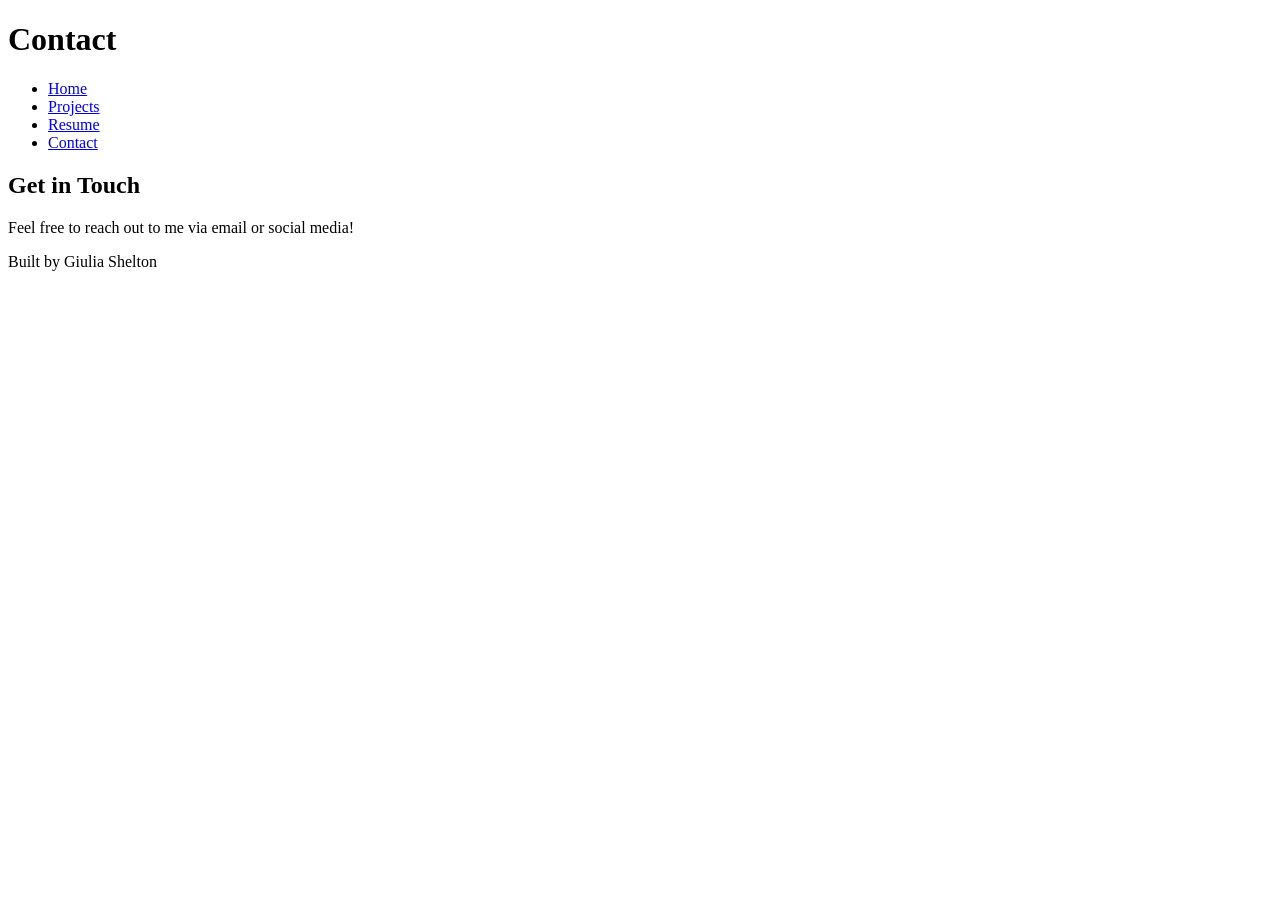
==== about.html @ c9b2aca4 "code along finished" ====
<!DOCTYPE html>
<html lang="en">
<head>
    <meta charset="UTF-8">
    <meta name="viewport" content="width=device-width, initial-scale=1.0">
    <title>Contact | My First Portfolio</title>
    <link rel="stylesheet" href="styles.css">
</head>

<body>

    <header>
        <h1>Contact</h1>
    </header>

    <nav>
        <ul>
            <li><a href="index.html">Home</a></li>
            <li><a href="projects.html">Projects</a></li>
            <li><a href="resume.html">Resume</a></li>
            <li><a href="contact.html">Contact</a></li>
        </ul>
    </nav>

    <main>
        <section>
            <h2>Get in Touch</h2>
            <p>Feel free to reach out to me via email or social media!</p>
        </section>
    </main>

    <footer>
        <p>Built by Giulia Shelton</p>
    </footer>

</body>
</html>
---- styles.css ----
/* CSS by Giulia Shelton */
/* Color Palette */
deep black=#05080D
slate blue=#65768C
steel blue=#263640
burnt orange=#BF5B40
earth=#733917
*/

/* GLOBAL (base) MOBILE FIRST */
body {
    background-color: #05080D;
}
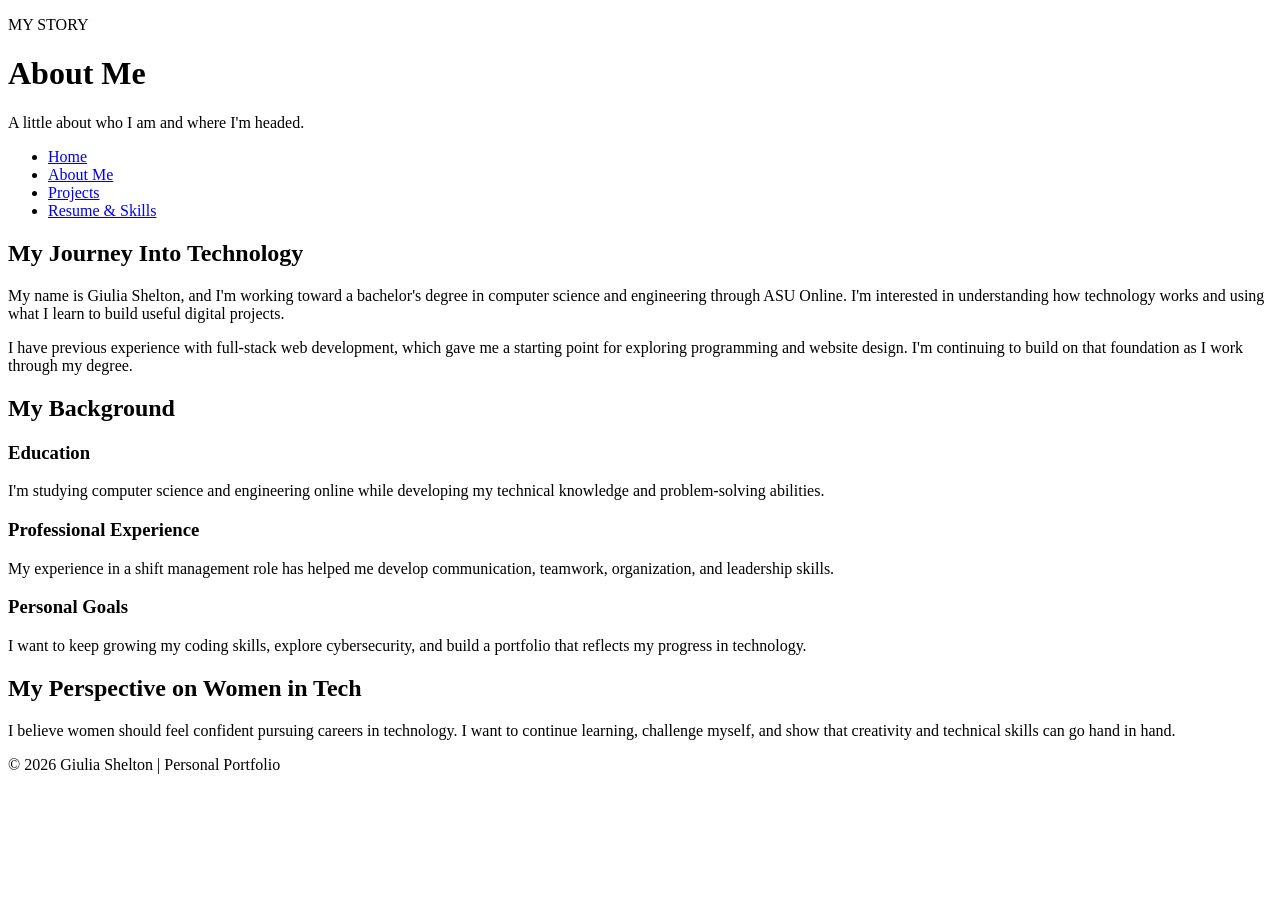
==== commit e8d810eb: "Add personal background and career goals" ====
--- a/about.html
+++ b/about.html
@@ -1,38 +1,92 @@
+
 <!DOCTYPE html>
 <html lang="en">
 <head>
     <meta charset="UTF-8">
     <meta name="viewport" content="width=device-width, initial-scale=1.0">
-    <title>Contact | My First Portfolio</title>
+    <meta name="description" content="Learn about Giulia Shelton's background, education, and goals in technology.">
+    <title>About Me | Giulia Shelton</title>
     <link rel="stylesheet" href="styles.css">
 </head>
-
 <body>
-
     <header>
-        <h1>Contact</h1>
+        <p class="eyebrow">MY STORY</p>
+        <h1>About Me</h1>
+        <p class="tagline">A little about who I am and where I'm headed.</p>
     </header>
 
-    <nav>
+    <nav aria-label="Main navigation">
         <ul>
             <li><a href="index.html">Home</a></li>
+            <li><a href="about.html" aria-current="page">About Me</a></li>
             <li><a href="projects.html">Projects</a></li>
-            <li><a href="resume.html">Resume</a></li>
-            <li><a href="contact.html">Contact</a></li>
+            <li><a href="resume.html">Resume &amp; Skills</a></li>
         </ul>
     </nav>
 
     <main>
-        <section>
-            <h2>Get in Touch</h2>
-            <p>Feel free to reach out to me via email or social media!</p>
+        <section class="hero">
+            <h2>My Journey Into Technology</h2>
+            <p>
+                My name is Giulia Shelton, and I'm working toward a
+                bachelor's degree in computer science and engineering
+                through ASU Online. I'm interested in understanding
+                how technology works and using what I learn to build
+                useful digital projects.
+            </p>
+            <p>
+                I have previous experience with full-stack web
+                development, which gave me a starting point for
+                exploring programming and website design. I'm continuing
+                to build on that foundation as I work through my degree.
+            </p>
+        </section>
+
+        <section class="content-section">
+            <h2>My Background</h2>
+            <div class="card-grid">
+                <article class="card">
+                    <h3>Education</h3>
+                    <p>
+                        I'm studying computer science and engineering
+                        online while developing my technical knowledge
+                        and problem-solving abilities.
+                    </p>
+                </article>
+
+                <article class="card">
+                    <h3>Professional Experience</h3>
+                    <p>
+                        My experience in a shift management role has
+                        helped me develop communication, teamwork,
+                        organization, and leadership skills.
+                    </p>
+                </article>
+
+                <article class="card">
+                    <h3>Personal Goals</h3>
+                    <p>
+                        I want to keep growing my coding skills,
+                        explore cybersecurity, and build a portfolio
+                        that reflects my progress in technology.
+                    </p>
+                </article>
+            </div>
+        </section>
+
+        <section class="content-section callout">
+            <h2>My Perspective on Women in Tech</h2>
+            <p>
+                I believe women should feel confident pursuing careers
+                in technology. I want to continue learning, challenge
+                myself, and show that creativity and technical skills
+                can go hand in hand.
+            </p>
         </section>
     </main>
 
     <footer>
-        <p>Built by Giulia Shelton</p>
+        <p>&copy; 2026 Giulia Shelton | Personal Portfolio</p>
     </footer>
-
 </body>
 </html>
-    
